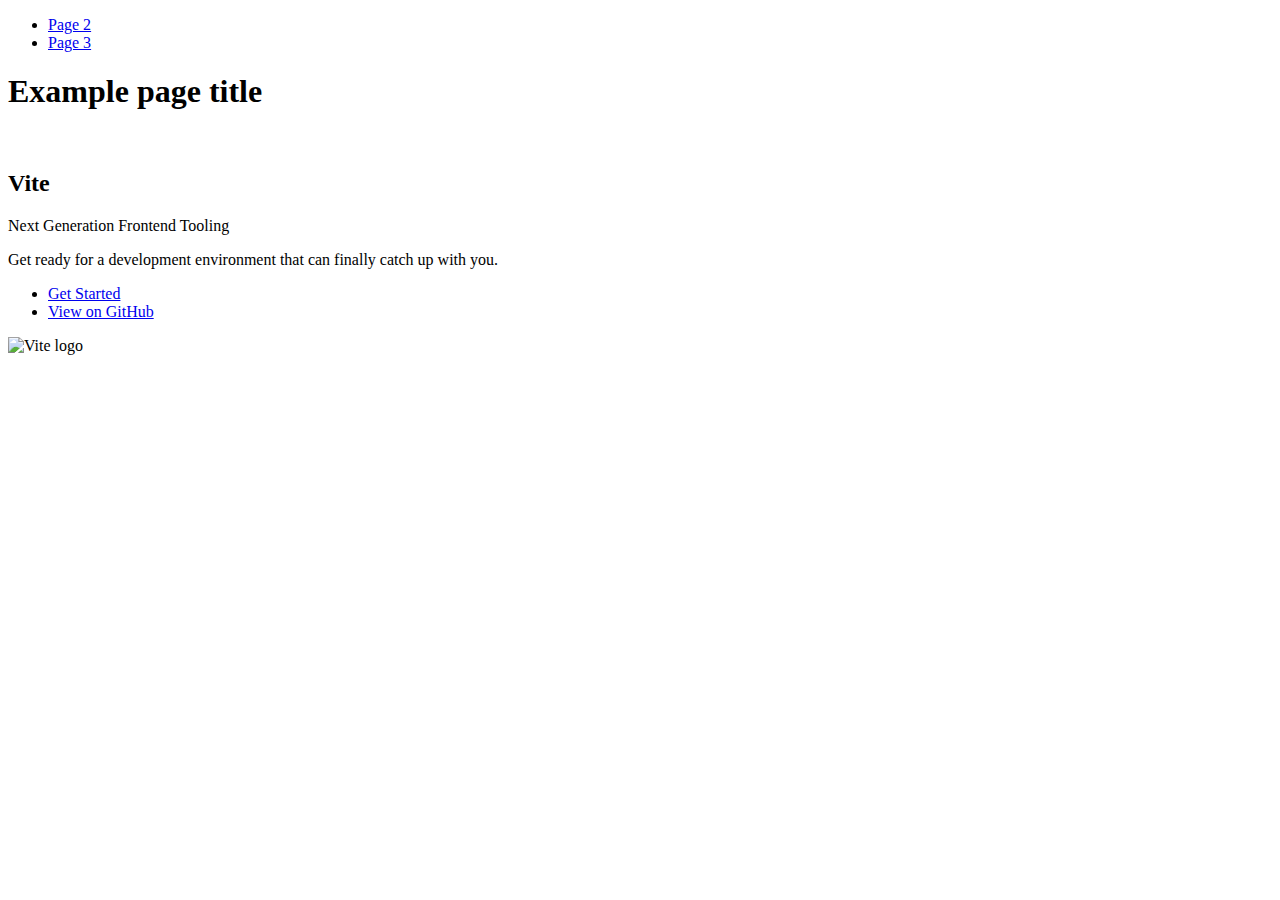
==== index.html @ 0a4be244 "Initialize gh-pages" ====
<!DOCTYPE html>
<html lang="en">
  <head>
    <meta charset="UTF-8" />
    <link rel="icon" type="image/svg+xml" href="/vanilla-app-template/favicon.svg" />
    <meta name="viewport" content="width=device-width, initial-scale=1.0" />
    <title>Vanilla App Template</title>
    
    <script type="module" crossorigin src="/vanilla-app-template/commonHelpers.js"></script>
    <link rel="stylesheet" href="/vanilla-app-template/assets/index-10c40100.css">
  </head>
  <body>
    <header class="header">
  <nav class="nav">
    <ul class="nav-list">
      <li class="nav-item">
        <a href="./page-2.html" class="nav-link">Page 2</a>
      </li>

      <li class="nav-item">
        <a href="./page-3.html" class="nav-link">Page 3</a>
      </li>
    </ul>
  </nav>
</header>


    <section>
      <h1>Example page title</h1>
      <!-- Path to images as from index.html file -->
      <img src="/vanilla-app-template/assets/javascript-8dac5379.svg" alt="" />
    </section>

    <!-- Loads the specified .html file -->
    <section class="vite-promo">
  <div class="container">
    <div class="wrapper">
      <h2 class="title">
        <span class="gradient">Vite</span>
      </h2>
      <p class="text">Next Generation Frontend Tooling</p>
      <p class="tagline">
        Get ready for a development environment that can finally catch up with
        you.
      </p>

      <ul class="actions">
        <li class="action">
          <a
            class="link"
            href="https://vitejs.dev/guide/"
            target="_blank"
            rel="noopener noreferrer"
            >Get Started</a
          >
        </li>
        <li class="action">
          <a
            class="link"
            href="https://github.com/vitejs/vite"
            target="_blank"
            rel="noopener noreferrer"
            >View on GitHub</a
          >
        </li>
      </ul>
    </div>

    <div class="thumb">
      <!-- Path to images as from index.html file -->
      <img
        class="pic"
        src="/vanilla-app-template/assets/vite-logo-51249ca9.png"
        alt="Vite logo"
        width="640"
        height="640"
      />
    </div>
  </div>
</section>


    
  </body>
</html>
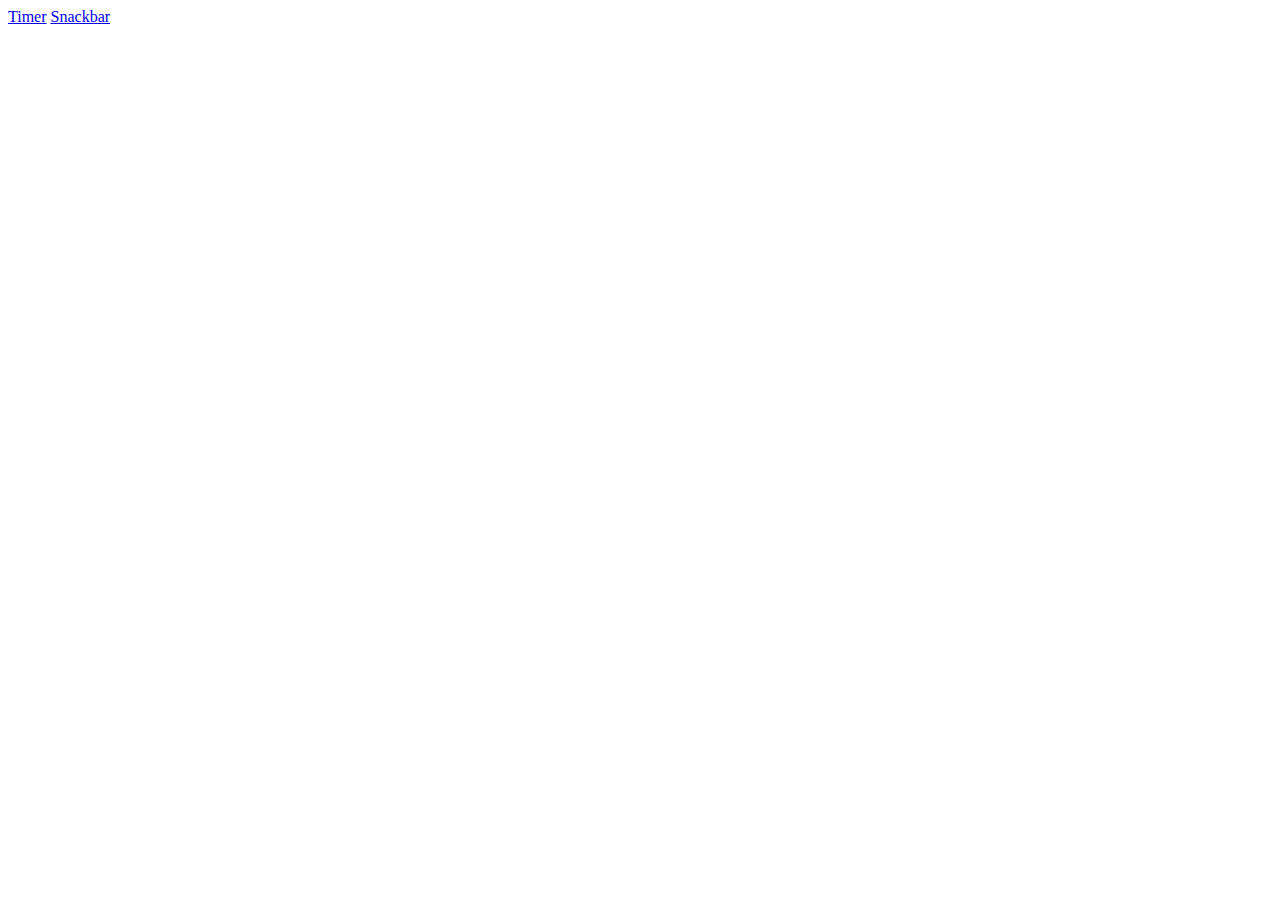
==== commit 848bdde4: "Deploying to gh-pages from @ hiillel/goit-js-hw-10@3bc5f5ebd152731539571f1c160a476b29c490ee 🚀" ====
--- a/index.html
+++ b/index.html
@@ -6,80 +6,19 @@
     <meta name="viewport" content="width=device-width, initial-scale=1.0" />
     <title>Vanilla App Template</title>
     
-    <script type="module" crossorigin src="/vanilla-app-template/commonHelpers.js"></script>
-    <link rel="stylesheet" href="/vanilla-app-template/assets/index-10c40100.css">
+    <script type="module" crossorigin src="/vanilla-app-template/assets/styles-301c4792.js"></script>
+    <script type="module" crossorigin src="/vanilla-app-template/assets/vendor-77e16229.js"></script>
+    <script type="module" crossorigin src="/vanilla-app-template/assets/1-timer-9a5953e1.js"></script>
+    <script type="module" crossorigin src="/vanilla-app-template/assets/2-snackbar-a30a9c1d.js"></script>
+    <link rel="stylesheet" href="/vanilla-app-template/assets/styles-94aab340.css">
+    <link rel="stylesheet" href="/vanilla-app-template/assets/vendor-7a007824.css">
   </head>
   <body>
-    <header class="header">
-  <nav class="nav">
-    <ul class="nav-list">
-      <li class="nav-item">
-        <a href="./page-2.html" class="nav-link">Page 2</a>
-      </li>
-
-      <li class="nav-item">
-        <a href="./page-3.html" class="nav-link">Page 3</a>
-      </li>
-    </ul>
-  </nav>
-</header>
-
-
-    <section>
-      <h1>Example page title</h1>
-      <!-- Path to images as from index.html file -->
-      <img src="/vanilla-app-template/assets/javascript-8dac5379.svg" alt="" />
-    </section>
-
-    <!-- Loads the specified .html file -->
-    <section class="vite-promo">
-  <div class="container">
-    <div class="wrapper">
-      <h2 class="title">
-        <span class="gradient">Vite</span>
-      </h2>
-      <p class="text">Next Generation Frontend Tooling</p>
-      <p class="tagline">
-        Get ready for a development environment that can finally catch up with
-        you.
-      </p>
-
-      <ul class="actions">
-        <li class="action">
-          <a
-            class="link"
-            href="https://vitejs.dev/guide/"
-            target="_blank"
-            rel="noopener noreferrer"
-            >Get Started</a
-          >
-        </li>
-        <li class="action">
-          <a
-            class="link"
-            href="https://github.com/vitejs/vite"
-            target="_blank"
-            rel="noopener noreferrer"
-            >View on GitHub</a
-          >
-        </li>
-      </ul>
+    <div class="nav-container">
+      <a class="btn-nav" href="./1-timer.html">Timer</a>
+      <a class="btn-nav" href="./2-snackbar.html">Snackbar</a>
     </div>
-
-    <div class="thumb">
-      <!-- Path to images as from index.html file -->
-      <img
-        class="pic"
-        src="/vanilla-app-template/assets/vite-logo-51249ca9.png"
-        alt="Vite logo"
-        width="640"
-        height="640"
-      />
-    </div>
-  </div>
-</section>
-
-
+    
     
   </body>
-</html>
+</html>